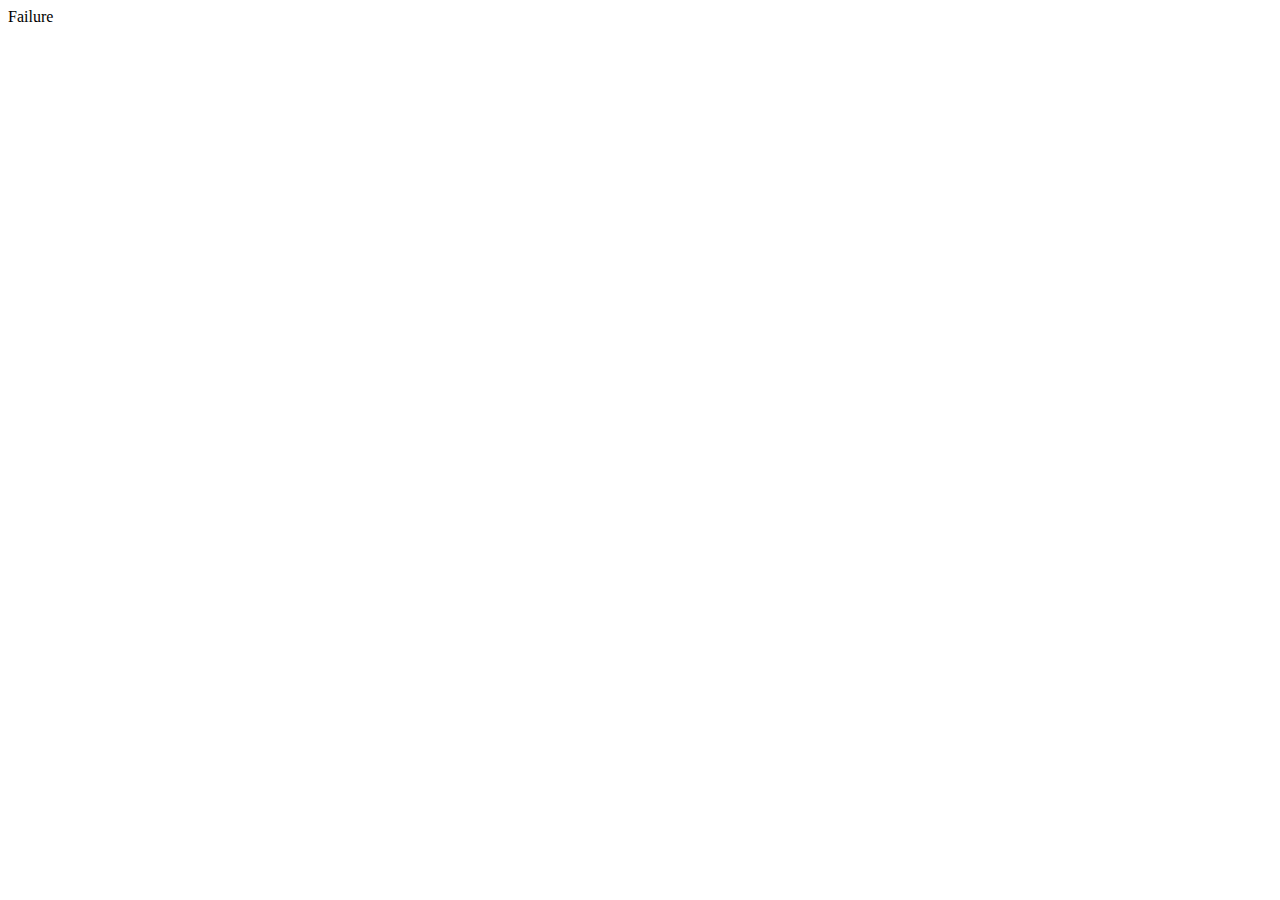
==== templates/failure.html @ 87364a59 "first commit" ====
<!DOCTYPE html>
<html lang="en">
<head>
    <meta charset="UTF-8">
    <meta http-equiv="X-UA-Compatible" content="IE=edge">
    <meta name="viewport" content="width=device-width, initial-scale=1.0">
    <title>Failure</title>
</head>
<body>
    Failure
</body>
</html>
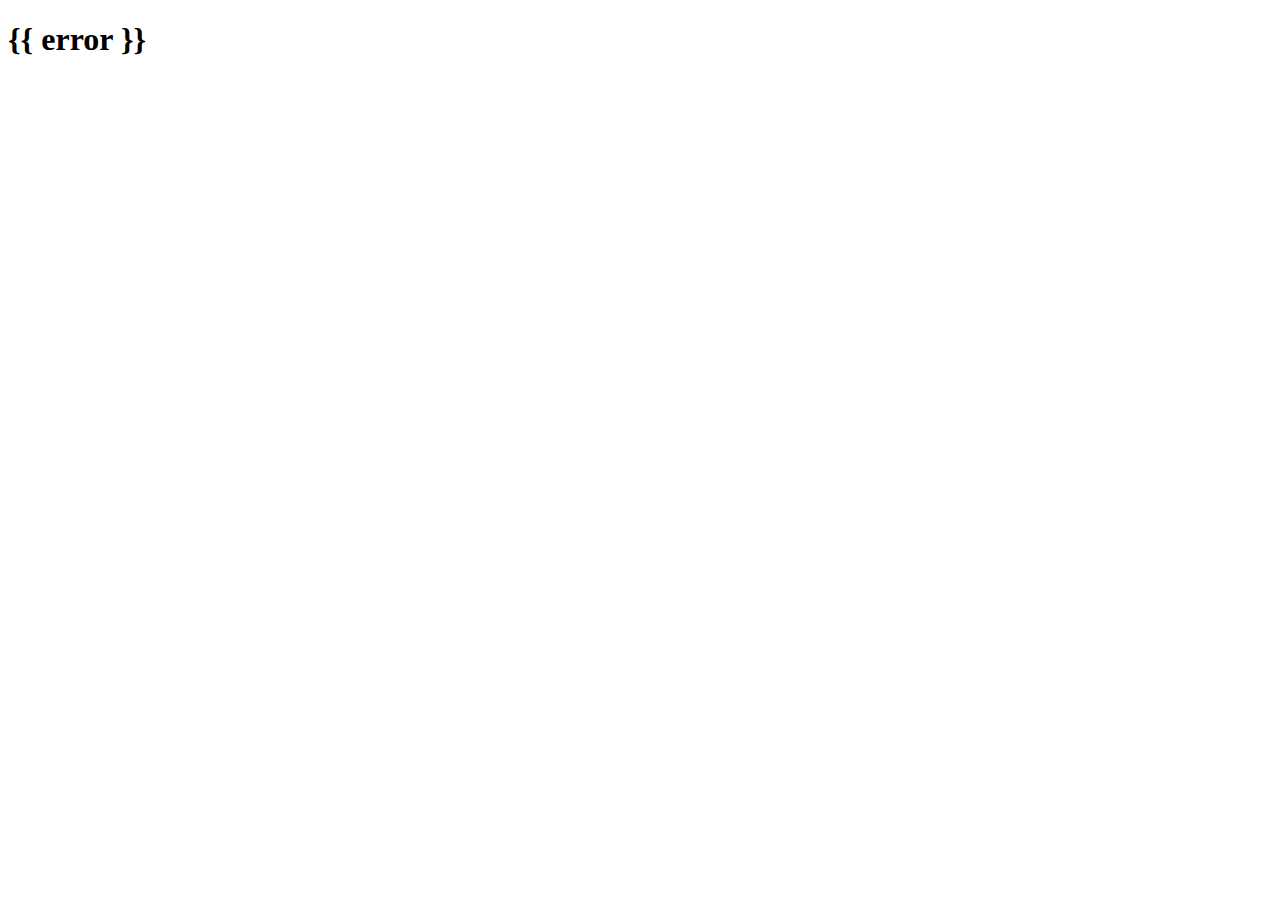
==== commit 4b98fed4: "errors" ====
--- a/templates/failure.html
+++ b/templates/failure.html
@@ -4,9 +4,9 @@
     <meta charset="UTF-8">
     <meta http-equiv="X-UA-Compatible" content="IE=edge">
     <meta name="viewport" content="width=device-width, initial-scale=1.0">
-    <title>Failure</title>
+    <title>Error</title>
 </head>
 <body>
-    Failure
+   <h1>{{ error }}</h1> 
 </body>
 </html>